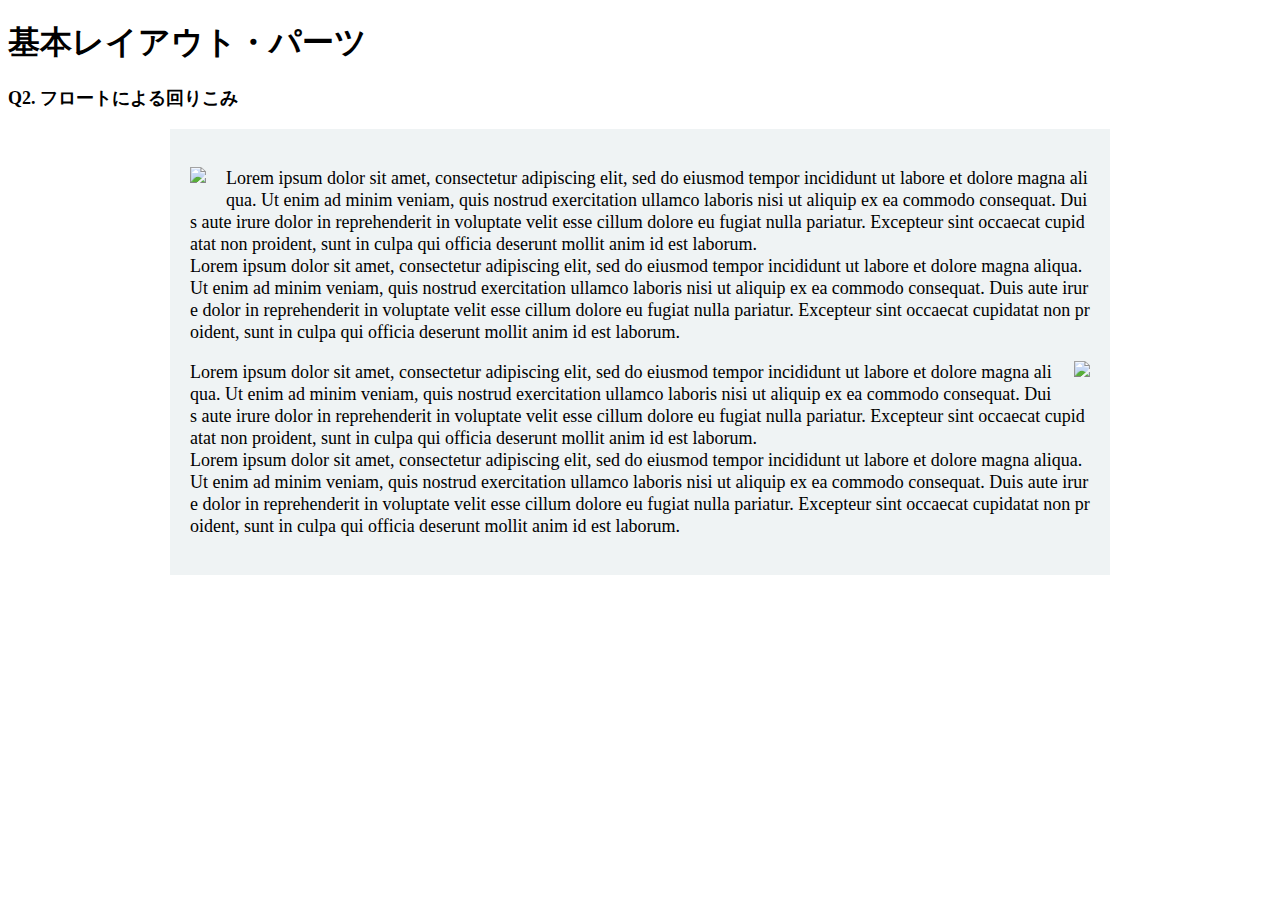
==== layout_parts/q2/index.html @ 1ad4098c "q2作成完了" ====
<!DOCTYPE html>
<html>
  <head>
    <meta charset="utf-8">
    <meta http-equiv="X-UA-Compatible" content="IE=edge">
    <meta name="viewport" content="width=device-width, initial-scale=1.0, maximum-scale=1.0, user-scalable=no">
    <meta name="format-detection" content="telephone=no">
    <title>基本レイアウト・パーツ</title>
    <link rel="stylesheet" href="http://gizumo-inc.github.io/sample/front-lesson/layout_parts_new/assets/css/reset.css">
    <link rel="stylesheet" href="http://gizumo-inc.github.io/sample/front-lesson/layout_parts_new/assets/css/base.css">
    <link rel="stylesheet" href="css/style.css">
  </head>
  <body>
    <div class="wrapper">
      <h1 class="title">基本レイアウト・パーツ</h1>
      <h2 class="headline">
        <p class="headline__text">Q2. フロートによる回りこみ</p>
      </h2>
      <div class="box">
        <!-- 回答はクラスq2の要素の中に書いてね -->
        <!-- すでについてるクラスにはstyleを指定しない。styleをつける場合は自分で新たにクラスをつけること -->
        <div class="q2">
          <div class="main-box">
            <div class="contents">
              <div class="box1">
                <img src="http://gizumo-inc.github.io/sample/front-lesson/layout_parts_new/assets/img/q2/thumb_1.jpg">
                <p>Lorem ipsum dolor sit amet, consectetur adipiscing elit, sed do eiusmod tempor incididunt ut labore et dolore magna aliqua. Ut enim ad minim veniam, quis nostrud exercitation ullamco laboris nisi ut aliquip ex ea commodo consequat. Duis aute irure dolor in reprehenderit in voluptate velit esse cillum dolore eu fugiat nulla pariatur. Excepteur sint occaecat cupidatat non proident, sunt in culpa qui officia deserunt mollit anim id est laborum.<br>Lorem ipsum dolor sit amet, consectetur adipiscing elit, sed do eiusmod tempor incididunt ut labore et dolore magna aliqua. Ut enim ad minim veniam, quis nostrud exercitation ullamco laboris nisi ut aliquip ex ea commodo consequat. Duis aute irure dolor in reprehenderit in voluptate velit esse cillum dolore eu fugiat nulla pariatur. Excepteur sint occaecat cupidatat non proident, sunt in culpa qui officia deserunt mollit anim id est laborum.</p>
              </div>

              <div class="box2">    
                <img src="http://gizumo-inc.github.io/sample/front-lesson/layout_parts_new/assets/img/q2/thumb_2.jpg" >            
                <p>Lorem ipsum dolor sit amet, consectetur adipiscing elit, sed do eiusmod tempor incididunt ut labore et dolore magna aliqua. Ut enim ad minim veniam, quis nostrud exercitation ullamco laboris nisi ut aliquip ex ea commodo consequat. Duis aute irure dolor in reprehenderit in voluptate velit esse cillum dolore eu fugiat nulla pariatur. Excepteur sint occaecat cupidatat non proident, sunt in culpa qui officia deserunt mollit anim id est laborum.
               <br>
                Lorem ipsum dolor sit amet, consectetur adipiscing elit, sed do eiusmod tempor incididunt ut labore et dolore magna aliqua. Ut enim ad minim veniam, quis nostrud exercitation ullamco laboris nisi ut aliquip ex ea commodo consequat. Duis aute irure dolor in reprehenderit in voluptate velit esse cillum dolore eu fugiat nulla pariatur. Excepteur sint occaecat cupidatat non proident, sunt in culpa qui officia deserunt mollit anim id est laborum.</p>

               
              </div>
            </div>
          </div>






        </div>
        <!-- 回答はクラスq2の要素の中に書いてね -->
      </div>
    </div>
  </body>
</html>
---- layout_parts/q2/css/style.css ----
@charset "UTF-8";

/* 回答はここに書いてね */

.main-box{
  background-color: #eff3f4;
  width: 940px;
  margin: auto;
}

.contents{
  padding: 20px;
}

.box1 img{
  float: left;
  margin: 0 20px 10px 0;
}

.box2 img{
  float: right;
  margin: 0 0 10px 20px;
}

p{  
  font-size: 18px;
  line-height: 22px;
  word-break: break-all;
  }













/* 回答はここに書いてね */
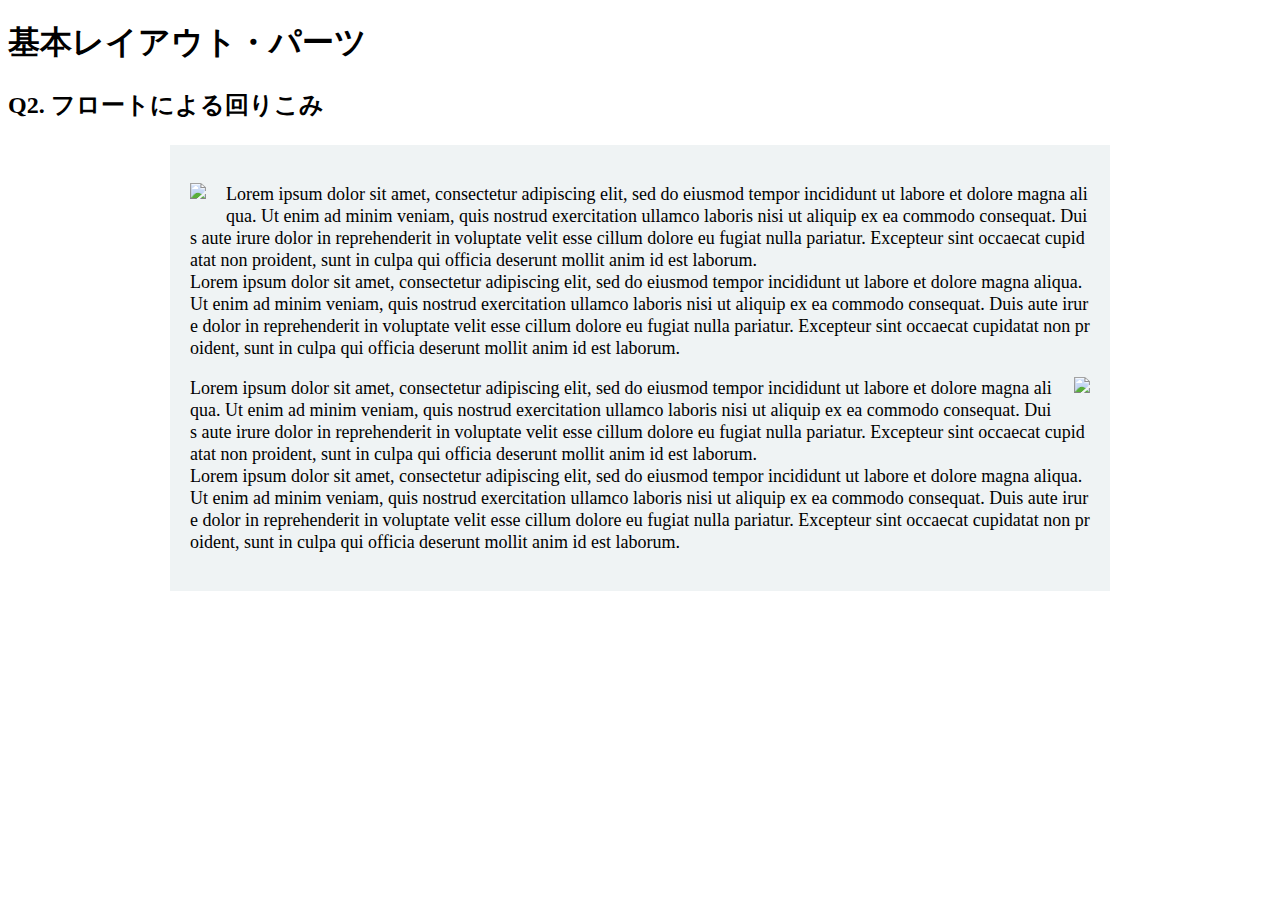
==== commit 79b0f8cb: "q1~q6完了(FB)" ====
--- a/layout_parts/q2/index.html
+++ b/layout_parts/q2/index.html
@@ -22,14 +22,14 @@
         <div class="q2">
           <div class="main-box">
             <div class="contents">
-              <div class="box1">
+              <div class="top-box">
                 <img src="http://gizumo-inc.github.io/sample/front-lesson/layout_parts_new/assets/img/q2/thumb_1.jpg">
-                <p>Lorem ipsum dolor sit amet, consectetur adipiscing elit, sed do eiusmod tempor incididunt ut labore et dolore magna aliqua. Ut enim ad minim veniam, quis nostrud exercitation ullamco laboris nisi ut aliquip ex ea commodo consequat. Duis aute irure dolor in reprehenderit in voluptate velit esse cillum dolore eu fugiat nulla pariatur. Excepteur sint occaecat cupidatat non proident, sunt in culpa qui officia deserunt mollit anim id est laborum.<br>Lorem ipsum dolor sit amet, consectetur adipiscing elit, sed do eiusmod tempor incididunt ut labore et dolore magna aliqua. Ut enim ad minim veniam, quis nostrud exercitation ullamco laboris nisi ut aliquip ex ea commodo consequat. Duis aute irure dolor in reprehenderit in voluptate velit esse cillum dolore eu fugiat nulla pariatur. Excepteur sint occaecat cupidatat non proident, sunt in culpa qui officia deserunt mollit anim id est laborum.</p>
+                <p class="text">Lorem ipsum dolor sit amet, consectetur adipiscing elit, sed do eiusmod tempor incididunt ut labore et dolore magna aliqua. Ut enim ad minim veniam, quis nostrud exercitation ullamco laboris nisi ut aliquip ex ea commodo consequat. Duis aute irure dolor in reprehenderit in voluptate velit esse cillum dolore eu fugiat nulla pariatur. Excepteur sint occaecat cupidatat non proident, sunt in culpa qui officia deserunt mollit anim id est laborum.<br>Lorem ipsum dolor sit amet, consectetur adipiscing elit, sed do eiusmod tempor incididunt ut labore et dolore magna aliqua. Ut enim ad minim veniam, quis nostrud exercitation ullamco laboris nisi ut aliquip ex ea commodo consequat. Duis aute irure dolor in reprehenderit in voluptate velit esse cillum dolore eu fugiat nulla pariatur. Excepteur sint occaecat cupidatat non proident, sunt in culpa qui officia deserunt mollit anim id est laborum.</p>
               </div>
 
-              <div class="box2">    
+              <div class="bottom-box">    
                 <img src="http://gizumo-inc.github.io/sample/front-lesson/layout_parts_new/assets/img/q2/thumb_2.jpg" >            
-                <p>Lorem ipsum dolor sit amet, consectetur adipiscing elit, sed do eiusmod tempor incididunt ut labore et dolore magna aliqua. Ut enim ad minim veniam, quis nostrud exercitation ullamco laboris nisi ut aliquip ex ea commodo consequat. Duis aute irure dolor in reprehenderit in voluptate velit esse cillum dolore eu fugiat nulla pariatur. Excepteur sint occaecat cupidatat non proident, sunt in culpa qui officia deserunt mollit anim id est laborum.
+                <p class="text">Lorem ipsum dolor sit amet, consectetur adipiscing elit, sed do eiusmod tempor incididunt ut labore et dolore magna aliqua. Ut enim ad minim veniam, quis nostrud exercitation ullamco laboris nisi ut aliquip ex ea commodo consequat. Duis aute irure dolor in reprehenderit in voluptate velit esse cillum dolore eu fugiat nulla pariatur. Excepteur sint occaecat cupidatat non proident, sunt in culpa qui officia deserunt mollit anim id est laborum.
                <br>
                 Lorem ipsum dolor sit amet, consectetur adipiscing elit, sed do eiusmod tempor incididunt ut labore et dolore magna aliqua. Ut enim ad minim veniam, quis nostrud exercitation ullamco laboris nisi ut aliquip ex ea commodo consequat. Duis aute irure dolor in reprehenderit in voluptate velit esse cillum dolore eu fugiat nulla pariatur. Excepteur sint occaecat cupidatat non proident, sunt in culpa qui officia deserunt mollit anim id est laborum.</p>
 
--- a/layout_parts/q2/css/style.css
+++ b/layout_parts/q2/css/style.css
@@ -12,17 +12,17 @@
   padding: 20px;
 }
 
-.box1 img{
+.top-box img{
   float: left;
   margin: 0 20px 10px 0;
 }
 
-.box2 img{
+.bottom-box img{
   float: right;
   margin: 0 0 10px 20px;
 }
 
-p{  
+.text{  
   font-size: 18px;
   line-height: 22px;
   word-break: break-all;
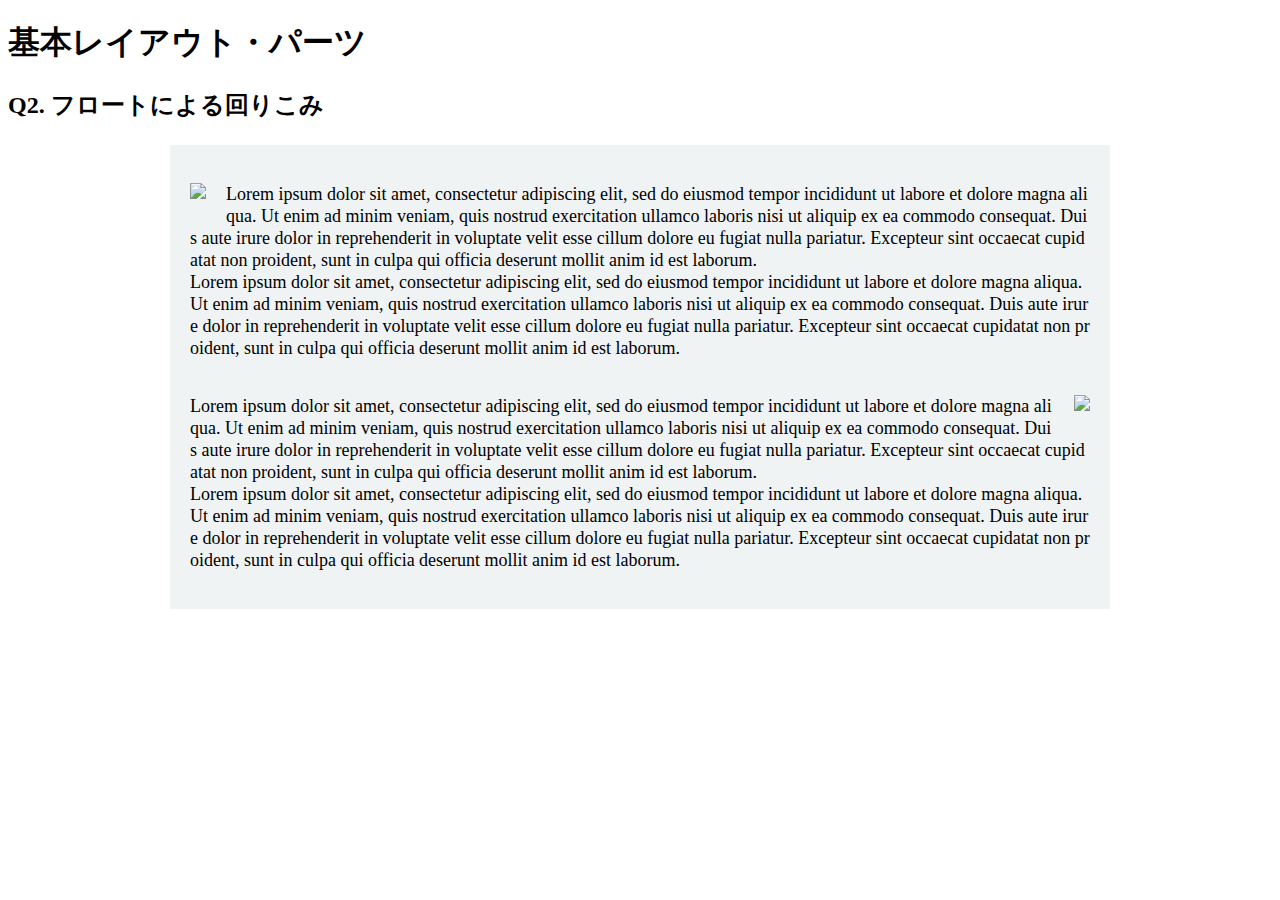
==== commit 8243e138: "q1-q6修正完了（FB2）" ====
--- a/layout_parts/q2/index.html
+++ b/layout_parts/q2/index.html
@@ -22,27 +22,24 @@
         <div class="q2">
           <div class="main-box">
             <div class="contents">
-              <div class="top-box">
-                <img src="http://gizumo-inc.github.io/sample/front-lesson/layout_parts_new/assets/img/q2/thumb_1.jpg">
-                <p class="text">Lorem ipsum dolor sit amet, consectetur adipiscing elit, sed do eiusmod tempor incididunt ut labore et dolore magna aliqua. Ut enim ad minim veniam, quis nostrud exercitation ullamco laboris nisi ut aliquip ex ea commodo consequat. Duis aute irure dolor in reprehenderit in voluptate velit esse cillum dolore eu fugiat nulla pariatur. Excepteur sint occaecat cupidatat non proident, sunt in culpa qui officia deserunt mollit anim id est laborum.<br>Lorem ipsum dolor sit amet, consectetur adipiscing elit, sed do eiusmod tempor incididunt ut labore et dolore magna aliqua. Ut enim ad minim veniam, quis nostrud exercitation ullamco laboris nisi ut aliquip ex ea commodo consequat. Duis aute irure dolor in reprehenderit in voluptate velit esse cillum dolore eu fugiat nulla pariatur. Excepteur sint occaecat cupidatat non proident, sunt in culpa qui officia deserunt mollit anim id est laborum.</p>
+              <div class="clearfix">
+                <div class="top-box">
+                  <img src="http://gizumo-inc.github.io/sample/front-lesson/layout_parts_new/assets/img/q2/thumb_1.jpg">
+                  <p class="text">Lorem ipsum dolor sit amet, consectetur adipiscing elit, sed do eiusmod tempor incididunt ut labore et dolore magna aliqua. Ut enim ad minim veniam, quis nostrud exercitation ullamco laboris nisi ut aliquip ex ea commodo consequat. Duis aute irure dolor in reprehenderit in voluptate velit esse cillum dolore eu fugiat nulla pariatur. Excepteur sint occaecat cupidatat non proident, sunt in culpa qui officia deserunt mollit anim id est laborum.<br>Lorem ipsum dolor sit amet, consectetur adipiscing elit, sed do eiusmod tempor incididunt ut labore et dolore magna aliqua. Ut enim ad minim veniam, quis nostrud exercitation ullamco laboris nisi ut aliquip ex ea commodo consequat. Duis aute irure dolor in reprehenderit in voluptate velit esse cillum dolore eu fugiat nulla pariatur. Excepteur sint occaecat cupidatat non proident, sunt in culpa qui officia deserunt mollit anim id est laborum.</p>
+                </div>
               </div>
-
-              <div class="bottom-box">    
-                <img src="http://gizumo-inc.github.io/sample/front-lesson/layout_parts_new/assets/img/q2/thumb_2.jpg" >            
-                <p class="text">Lorem ipsum dolor sit amet, consectetur adipiscing elit, sed do eiusmod tempor incididunt ut labore et dolore magna aliqua. Ut enim ad minim veniam, quis nostrud exercitation ullamco laboris nisi ut aliquip ex ea commodo consequat. Duis aute irure dolor in reprehenderit in voluptate velit esse cillum dolore eu fugiat nulla pariatur. Excepteur sint occaecat cupidatat non proident, sunt in culpa qui officia deserunt mollit anim id est laborum.
-               <br>
-                Lorem ipsum dolor sit amet, consectetur adipiscing elit, sed do eiusmod tempor incididunt ut labore et dolore magna aliqua. Ut enim ad minim veniam, quis nostrud exercitation ullamco laboris nisi ut aliquip ex ea commodo consequat. Duis aute irure dolor in reprehenderit in voluptate velit esse cillum dolore eu fugiat nulla pariatur. Excepteur sint occaecat cupidatat non proident, sunt in culpa qui officia deserunt mollit anim id est laborum.</p>
+              <div class="clearfix">
+                <div class="bottom-box">    
+                  <img src="http://gizumo-inc.github.io/sample/front-lesson/layout_parts_new/assets/img/q2/thumb_2.jpg" >            
+                  <p class="text">Lorem ipsum dolor sit amet, consectetur adipiscing elit, sed do eiusmod tempor incididunt ut labore et dolore magna aliqua. Ut enim ad minim veniam, quis nostrud exercitation ullamco laboris nisi ut aliquip ex ea commodo consequat. Duis aute irure dolor in reprehenderit in voluptate velit esse cillum dolore eu fugiat nulla pariatur. Excepteur sint occaecat cupidatat non proident, sunt in culpa qui officia deserunt mollit anim id est laborum.
+                  <br>
+                  Lorem ipsum dolor sit amet, consectetur adipiscing elit, sed do eiusmod tempor incididunt ut labore et dolore magna aliqua. Ut enim ad minim veniam, quis nostrud exercitation ullamco laboris nisi ut aliquip ex ea commodo consequat. Duis aute irure dolor in reprehenderit in voluptate velit esse cillum dolore eu fugiat nulla pariatur. Excepteur sint occaecat cupidatat non proident, sunt in culpa qui officia deserunt mollit anim id est laborum.</p>
 
                
+                </div>
               </div>
             </div>
           </div>
-
-
-
-
-
-
         </div>
         <!-- 回答はクラスq2の要素の中に書いてね -->
       </div>
--- a/layout_parts/q2/css/style.css
+++ b/layout_parts/q2/css/style.css
@@ -11,6 +11,13 @@
 .contents{
   padding: 20px;
 }
+
+.clearfix:after {
+  display: block;
+  content: "";
+  clear: both;
+}
+
 
 .top-box img{
   float: left;
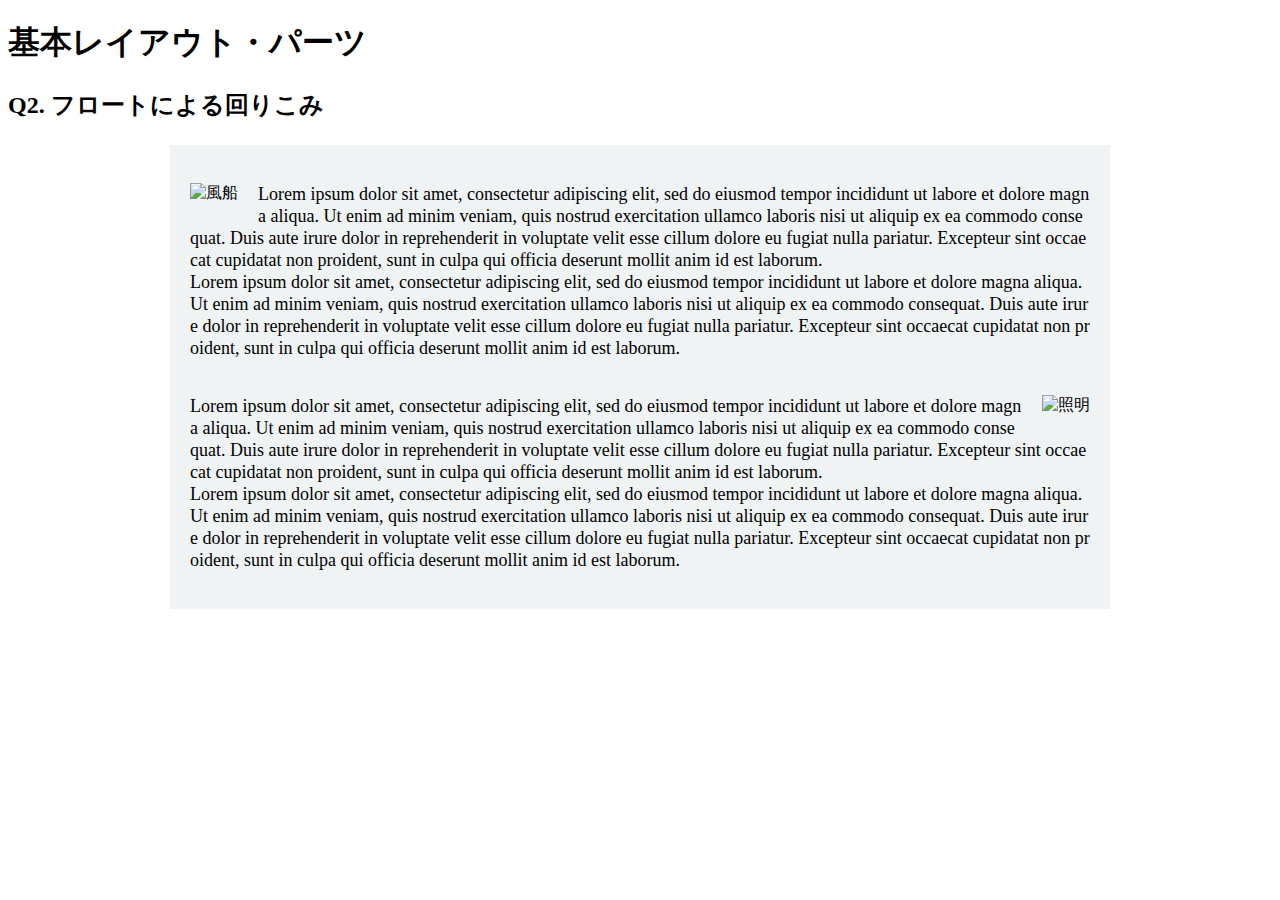
==== commit 2f323852: "q1-q6修正完了（FB3)" ====
--- a/layout_parts/q2/index.html
+++ b/layout_parts/q2/index.html
@@ -22,15 +22,13 @@
         <div class="q2">
           <div class="main-box">
             <div class="contents">
-              <div class="clearfix">
-                <div class="top-box">
-                  <img src="http://gizumo-inc.github.io/sample/front-lesson/layout_parts_new/assets/img/q2/thumb_1.jpg">
+                <div class="clearfix top-box">
+                  <img src="http://gizumo-inc.github.io/sample/front-lesson/layout_parts_new/assets/img/q2/thumb_1.jpg" alt="風船">
                   <p class="text">Lorem ipsum dolor sit amet, consectetur adipiscing elit, sed do eiusmod tempor incididunt ut labore et dolore magna aliqua. Ut enim ad minim veniam, quis nostrud exercitation ullamco laboris nisi ut aliquip ex ea commodo consequat. Duis aute irure dolor in reprehenderit in voluptate velit esse cillum dolore eu fugiat nulla pariatur. Excepteur sint occaecat cupidatat non proident, sunt in culpa qui officia deserunt mollit anim id est laborum.<br>Lorem ipsum dolor sit amet, consectetur adipiscing elit, sed do eiusmod tempor incididunt ut labore et dolore magna aliqua. Ut enim ad minim veniam, quis nostrud exercitation ullamco laboris nisi ut aliquip ex ea commodo consequat. Duis aute irure dolor in reprehenderit in voluptate velit esse cillum dolore eu fugiat nulla pariatur. Excepteur sint occaecat cupidatat non proident, sunt in culpa qui officia deserunt mollit anim id est laborum.</p>
                 </div>
-              </div>
               <div class="clearfix">
                 <div class="bottom-box">    
-                  <img src="http://gizumo-inc.github.io/sample/front-lesson/layout_parts_new/assets/img/q2/thumb_2.jpg" >            
+                  <img src="http://gizumo-inc.github.io/sample/front-lesson/layout_parts_new/assets/img/q2/thumb_2.jpg" alt="照明">            
                   <p class="text">Lorem ipsum dolor sit amet, consectetur adipiscing elit, sed do eiusmod tempor incididunt ut labore et dolore magna aliqua. Ut enim ad minim veniam, quis nostrud exercitation ullamco laboris nisi ut aliquip ex ea commodo consequat. Duis aute irure dolor in reprehenderit in voluptate velit esse cillum dolore eu fugiat nulla pariatur. Excepteur sint occaecat cupidatat non proident, sunt in culpa qui officia deserunt mollit anim id est laborum.
                   <br>
                   Lorem ipsum dolor sit amet, consectetur adipiscing elit, sed do eiusmod tempor incididunt ut labore et dolore magna aliqua. Ut enim ad minim veniam, quis nostrud exercitation ullamco laboris nisi ut aliquip ex ea commodo consequat. Duis aute irure dolor in reprehenderit in voluptate velit esse cillum dolore eu fugiat nulla pariatur. Excepteur sint occaecat cupidatat non proident, sunt in culpa qui officia deserunt mollit anim id est laborum.</p>
--- a/layout_parts/q2/css/style.css
+++ b/layout_parts/q2/css/style.css
@@ -2,13 +2,13 @@
 
 /* 回答はここに書いてね */
 
-.main-box{
+.main-box {
   background-color: #eff3f4;
   width: 940px;
   margin: auto;
 }
 
-.contents{
+.contents {
   padding: 20px;
 }
 
@@ -19,17 +19,17 @@
 }
 
 
-.top-box img{
+.top-box img {
   float: left;
   margin: 0 20px 10px 0;
 }
 
-.bottom-box img{
+.bottom-box img {
   float: right;
   margin: 0 0 10px 20px;
 }
 
-.text{  
+.text {  
   font-size: 18px;
   line-height: 22px;
   word-break: break-all;
